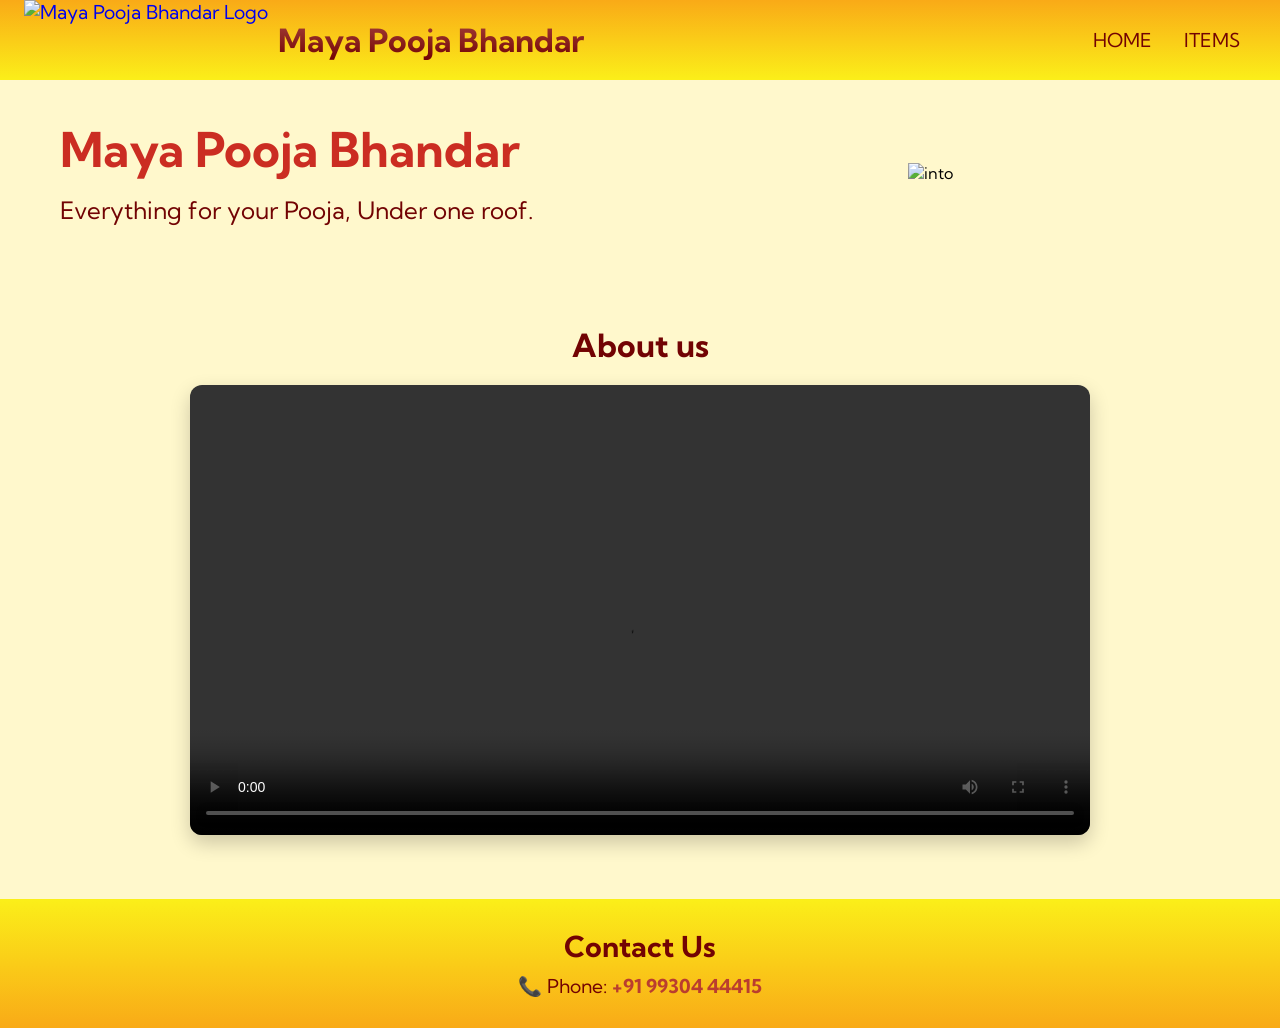
==== index.html @ d42eaa60 "Add files via upload" ====
<!DOCTYPE html>
<html lang="en">
<head>
    <meta charset="UTF-8">
    <meta name="viewport" content="width=device-width, initial-scale=1.0">
    <title>Maya Pooja Bhandar</title>

    <!-- CSS -->
    <link rel="stylesheet" href="styles.css">
    <link rel="preconnect" href="https://fonts.googleapis.com">
<link rel="preconnect" href="https://fonts.gstatic.com" crossorigin>
<link href="https://fonts.googleapis.com/css2?family=Kumbh+Sans:wght,YOPQ@100..900,300&family=Montserrat:ital,wght@0,100..900;1,100..900&display=swap" rel="stylesheet">
</head>

<body>

    <!-- NAVBAR -->
    <nav class="navbar">
        <div class="navbar__container">

            <!-- LOGO -->
            <a href="/" id="navbar__logo">
                <img src="images/logo.png" alt="Maya Pooja Bhandar Logo" class="logo-img">
                <span class="logo-text">Maya Pooja Bhandar</span>
            </a>

            <!-- HAMBURGER -->
            <div class="navbar__toggle" id="mobile-menu">
                <span class="bar"></span>
                <span class="bar"></span>
                <span class="bar"></span>
            </div>

            <!-- MENU -->
            <ul class="navbar__menu">
                <li class="navbar__item">
                    <a href="/" class="navbar__links">HOME</a>
                </li>

                <li class="navbar__item">
                    <a href="/products.html" class="navbar__links">ITEMS</a>
                </li>

                <li class="navbar__btn">
                    <a href="/" class="button">SIGN UP</a>
                </li>
            </ul>

        </div>
    </nav>
    <!--hero section-->
    <div class="main">
        <div class="main__container">
            <div class="main__content">
                <h1>Maya Pooja Bhandar</h1>
                <p>Everything for your Pooja, Under one roof. </p>
            </div>
            <div class="main__img--container">
                <img src="images/logo.png" alt="into" id="main__img">
            </div>
        </div>
    </div>
    <!-- INTRO VIDEO SECTION -->
    <section class="intro-section">
        <h2 class="intro-title">About us</h2>

        <video class="intro-video" controls preload="metadata">
            <source src="images/intro.mp4" type="video/mp4">
            Your browser does not support the video tag.
        </video>
    </section>

    <!-- FOOTER -->
<footer class="footer">
    <h3>Contact Us</h3>
    <p>📞 Phone: <a href="tel:+919930444415">+91 99304 44415</a></p>
</footer>

    <!-- JAVASCRIPT -->
    <script src="app.js"></script>
</body>
</html>
---- styles.css ----
/* =====================
   RESET
===================== */
* {
    box-sizing: border-box;
    margin: 0;
    padding: 0;
    font-family: 'Kumbh Sans', sans-serif;
}

/* =====================
   NAVBAR
===================== */
.navbar {
    background: linear-gradient(to top, #fbef19 0%, #f9aa17 100%);
    height: 80px;
    display: flex;
    justify-content: center;
    align-items: center;
    font-size: 1.2rem;
    position: sticky;
    top: 0;
    z-index: 999;
}

.navbar__container {
    display: flex;
    justify-content: space-between;
    align-items: center;
    height: 80px;
    width: 100%;
    padding: 0 24px;
}

/* =====================
   LOGO (IMAGE + TEXT)
===================== */
#navbar__logo {
    display: flex;
    align-items: center;
    text-decoration: none;
    cursor: pointer;
}

/* Logo image */
.logo-img {
    height: 80px;
    width: auto;
    margin-right: 10px;
}

/* Logo text */
.logo-text {
    background-image: linear-gradient(to top, #720303, #a6413a);
    background-size: 100%;
    -webkit-background-clip: text;
    -moz-background-clip: text;
    -webkit-text-fill-color: transparent;
    -moz-text-fill-color: transparent;
    font-size: 2rem;
    font-weight: bold;
}

/* =====================
   MENU LINKS
===================== */
.navbar__menu {
    display: flex;
    align-items: center;
    list-style: none;
    text-align: center;
}

.navbar__item {
    height: 80px;
}

.navbar__links {
    color: #720303;
    display: flex;
    align-items: center;
    justify-content: center;
    text-decoration: none;
    padding: 0 1rem;
    height: 100%;
    transition: color 0.3s ease;
}

.navbar__links:hover {
    color: #f77062;
}

/* =====================
   SIGN UP BUTTON
===================== */
.navbar__btn {
    display: none;
}



.button:hover {
    background: #f4911f;
}

/* =====================
   HAMBURGER MENU
===================== */
.navbar__toggle {
    display: none;
    cursor: pointer;
}

.bar {
    width: 25px;
    height: 3px;
    margin: 5px 0;
    background: #a6413a;
    transition: all 0.3s ease-in-out;
}

/* =====================
   INTRO VIDEO SECTION
===================== */
.intro-section {
    padding: 60px 20px;
    text-align: center;
    background: #fff8cc;
}

.intro-title {
    font-size: 2rem;
    color: #720303;
    margin-bottom: 20px;
    font-weight: bold;
}

.intro-video {
    width: 80%;
    max-width: 900px;
    border-radius: 12px;
    box-shadow: 0 8px 20px rgba(0,0,0,0.2);
}

/* =====================
   MOBILE STYLES
===================== */
@media screen and (max-width: 960px) {
    .navbar__toggle {
        display: flex;
        flex-direction: column;
        justify-content: center;
    }

    .navbar__menu {
        display: grid;
        grid-template-columns: 1fr;
        position: absolute;
        top: -1000px;
        left: 0;
        width: 100%;
        background: linear-gradient(to top, #facd19 0%, #fced23 100%);
        opacity: 0;
        transition: all 0.5s ease;
        z-index: -1;
    }

    .navbar__menu.active {
        top: 80px;
        opacity: 1;
        z-index: 99;
        height: 50vh;
        font-size: 1.6rem;
    }

    .navbar__item {
        width: 100%;
    }

    .navbar__links {
        padding: 2rem;
        width: 100%;
        display: table;
        color: #720303;
    }

    .navbar__btn {
        padding-bottom: 2rem;
    }

    .button {
        width: 80%;
        height: 80px;
        margin: 0 auto;
    }

    .logo-img {
    height: 70px;
    margin-right: 8px;
}

    .logo-text {
    font-size: 1.8rem;
    font-weight: bold;
    background-image: linear-gradient(to top, #720303, #a6413a);
    -webkit-background-clip: text;
    -webkit-text-fill-color: transparent;
}

    #mobile-menu.is-active .bar:nth-child(1) {
        transform: translateY(8px) rotate(45deg);
    }

    #mobile-menu.is-active .bar:nth-child(2) {
        opacity: 0;
    }

    #mobile-menu.is-active .bar:nth-child(3) {
        transform: translateY(-8px) rotate(-45deg);
    }

    @media screen and (max-width: 960px) {
        .intro-video {
            width: 95%;
        }
    }
}  

/* Hero section css */
.main {
    background-color: #fff8cc;
    padding: 40px 0;
}

.main__container {
    display: grid;
    grid-template-columns: 1fr 1fr;
    align-items: center;
    max-width: 1200px;
    margin: auto;
    padding: 0 20px;
}
.main__content h1 {
    font-size: 3rem;
    color: #cb2d22;
}

.main__content p {
    margin-top: 1rem;
    font-size: 1.5rem;
    color: #720303;
}

.main__img--container {
    text-align: center;
}
#main__img {
    width: 100%;
    max-width: 350px;
}

@media screen and (max-width: 768px){
    .main__container{
        display: grid;
        grid-template-columns: auto;
        align-items:center;
        width: 100%;
        margin: 0 auto;
        height: 90vh;
    }

    .main__content{
        text-align: center;
        margin-bottom: 4rem
    }

    .main__content h1{
        font-size: 2rem;
        margin-top: 3rem;
    }

    .main__content p {
        margin-top: 2rem;
        font-size: 1.5rem;
    }
}

@media screen and (max-width: 480px){
    .main__content h1{
        font-size: 2.5rem;
        margin-top: 2rem;
    }

    .main__content p {
        margin-top: 1rem;
        font-size: 1.5rem;
    }
}
/* =====================
   FOOTER
===================== */
.footer {
    background: linear-gradient(to top, #f9aa17 0%, #fbef19 100%);
    text-align: center;
    padding: 30px 20px;
}

.footer h3 {
    font-size: 1.8rem;
    color: #720303;
    margin-bottom: 10px;
}

.footer p {
    font-size: 1.2rem;
    color: #720303;
}

.footer a {
    color: #ba3d2f;
    text-decoration: none;
    font-weight: bold;
}

.footer a:hover {
    text-decoration: underline;
}

/* Mobile footer */
@media screen and (max-width: 480px) {
    .footer h3 {
        font-size: 1.5rem;
    }

    .footer p {
        font-size: 1.1rem;
    }
}
/* =====================
   PRODUCTS PAGE
===================== */
.categories {
    background-color: #fff8cc; /* same as homepage */
    padding: 60px 0;
}

.small-container {
    max-width: 1200px;
    margin: 0 auto;
    padding: 0 20px;
}

.row {
    display: flex;
     /* align LEFT */
    align-items: center;
}

/* Product column */
.col-3 {

    flex-basis: 25%;
    padding: 10px;
    min-width: 200px;
    margin-bottom: 50px;
}

/* Product image */
.col-3 img {
    width: 100%;
    border-radius: 15px;
    box-shadow: 0 8px 20px rgba(0, 0, 0, 0.449);
    transition: transform 1s;
}
.col-3:hover{
    transform: translateY(-5px)
}
.title{
    color: #cb2d22;
    text-align: center;
    margin: 0 auto 80px;
    position: relative;
    line-height: 60px;
}
.title::after{
    content: '';
    background: #a6413a;
    width: 80px;
    height: 2px;
    border-radius: 5px;
    position: absolute;
    bottom: 0;
    left: 50%;
    transform: translateX(-50%);
}
h4{
    color: #720303;
}
p{
    color: #720303;
}
@media screen and (max-width: 768px) {
    .row {
        justify-content: center; /* center on mobile */
    }

    .col-3 {
        flex: 0 0 70%;
    }

    .col-3 img {
        max-width: 100%;
    }
}
/* Product gallery */
.single-product .small-img-row {
    display: flex;
    margin-top: 10px;
}

.single-product .small-img-col {
    display: flex;
    gap: 10px;
}

.single-product .small-img-col img {
    width: 80px;
    cursor: pointer;
    border-radius: 6px;
    border: 2px solid transparent;
}

.single-product .small-img-col img:hover {
    border-color: #fdfcfc;
}
    .single-product h1 {
        font-size: 26px;
        margin-top: 20px;
        margin-left: 20px;
    }
    .single-product h4{
        margin-left: 20px;
    }
    .single-product h3{
        margin-left: 20px;
        margin-top: 20px;
    }
    .single-product p{
        margin-left: 20px;
    }
@media screen and (max-width: 768px) {
    .single-product .row {
        flex-direction: column;
    }

    .single-product .col-2 {
        width: 100%;
    }

    #ProductImg {
        width: 100%;
        max-height: 350px;
        object-fit: contain;
    }

    .small-img-col img {
        width: 90px;
    }

}
.whatsapp-btn {
    display: block;              /* important */
    width: fit-content;          /* shrink to content */
    margin: 30px auto;           /* centers horizontally */
    padding: 14px 28px;
    background-color: #25D366;
    color: #fff;
    font-size: 18px;
    font-weight: 600;
    text-decoration: none;
    border-radius: 8px;
    transition: transform 0.2s ease, box-shadow 0.2s ease;
}

.whatsapp-btn:hover {
    transform: scale(1.05);
    box-shadow: 0 6px 15px rgba(0,0,0,0.25);
}

/* Mobile optimization */
@media (max-width: 768px) {
    .whatsapp-btn {
        width: 60%;
        text-align: center;
        font-size: 20px;
    }
}
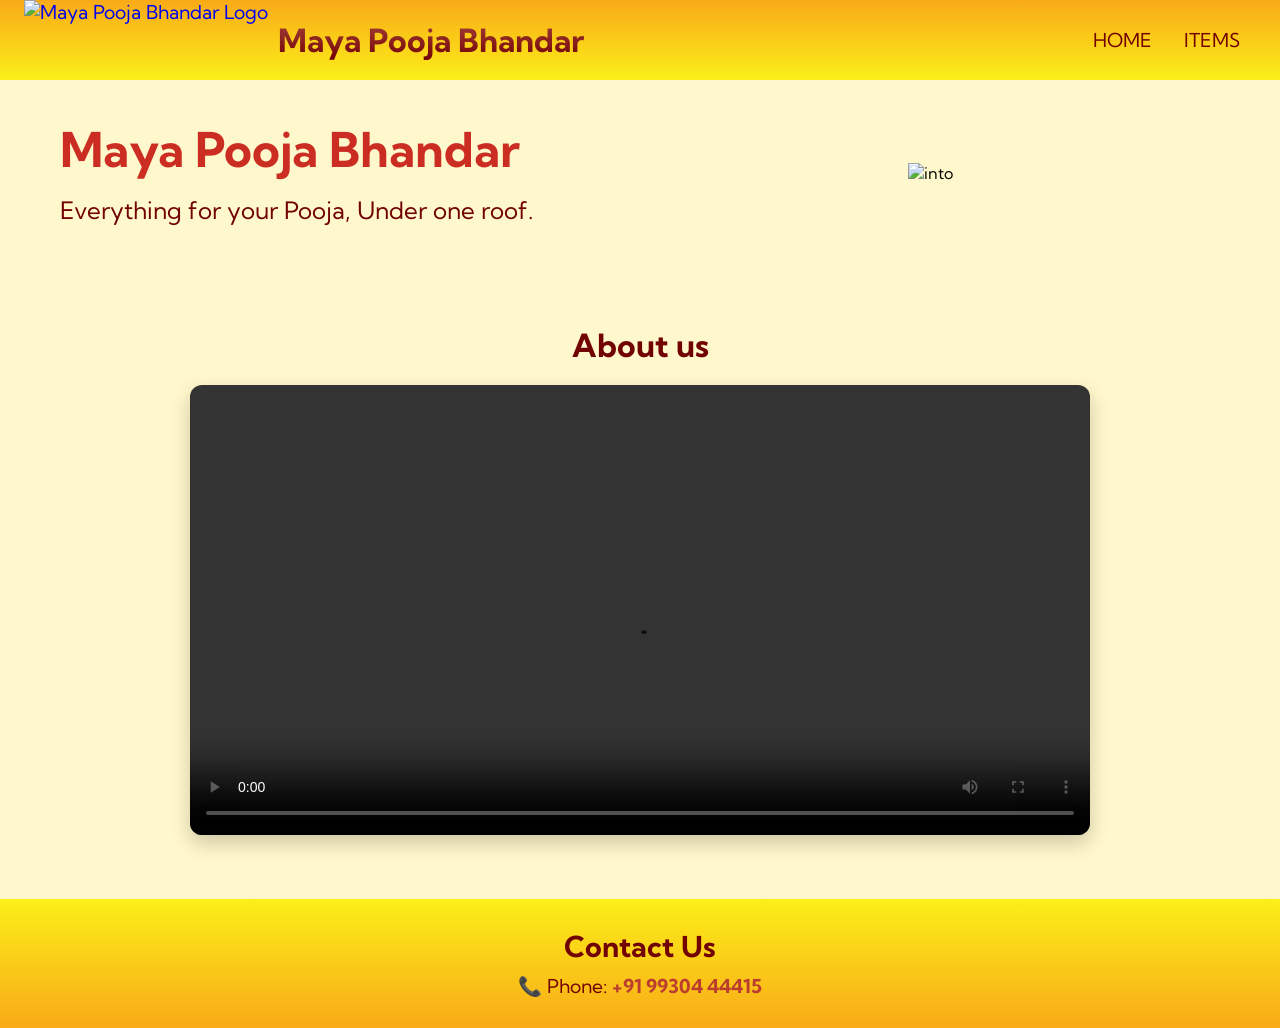
==== commit 9ccbddc4: "index.html" ====
--- a/index.html
+++ b/index.html
@@ -20,7 +20,7 @@
 
             <!-- LOGO -->
             <a href="/" id="navbar__logo">
-                <img src="images/logo.png" alt="Maya Pooja Bhandar Logo" class="logo-img">
+                <img src="/images/logo.png" alt="Maya Pooja Bhandar Logo" class="logo-img">
                 <span class="logo-text">Maya Pooja Bhandar</span>
             </a>
 
@@ -56,7 +56,7 @@
                 <p>Everything for your Pooja, Under one roof. </p>
             </div>
             <div class="main__img--container">
-                <img src="images/logo.png" alt="into" id="main__img">
+                <img src="/images/logo.png" alt="into" id="main__img">
             </div>
         </div>
     </div>
@@ -65,7 +65,7 @@
         <h2 class="intro-title">About us</h2>
 
         <video class="intro-video" controls preload="metadata">
-            <source src="images/intro.mp4" type="video/mp4">
+            <source src="/images/intro.mp4" type="video/mp4">
             Your browser does not support the video tag.
         </video>
     </section>
@@ -80,3 +80,4 @@
     <script src="app.js"></script>
 </body>
 </html>
+
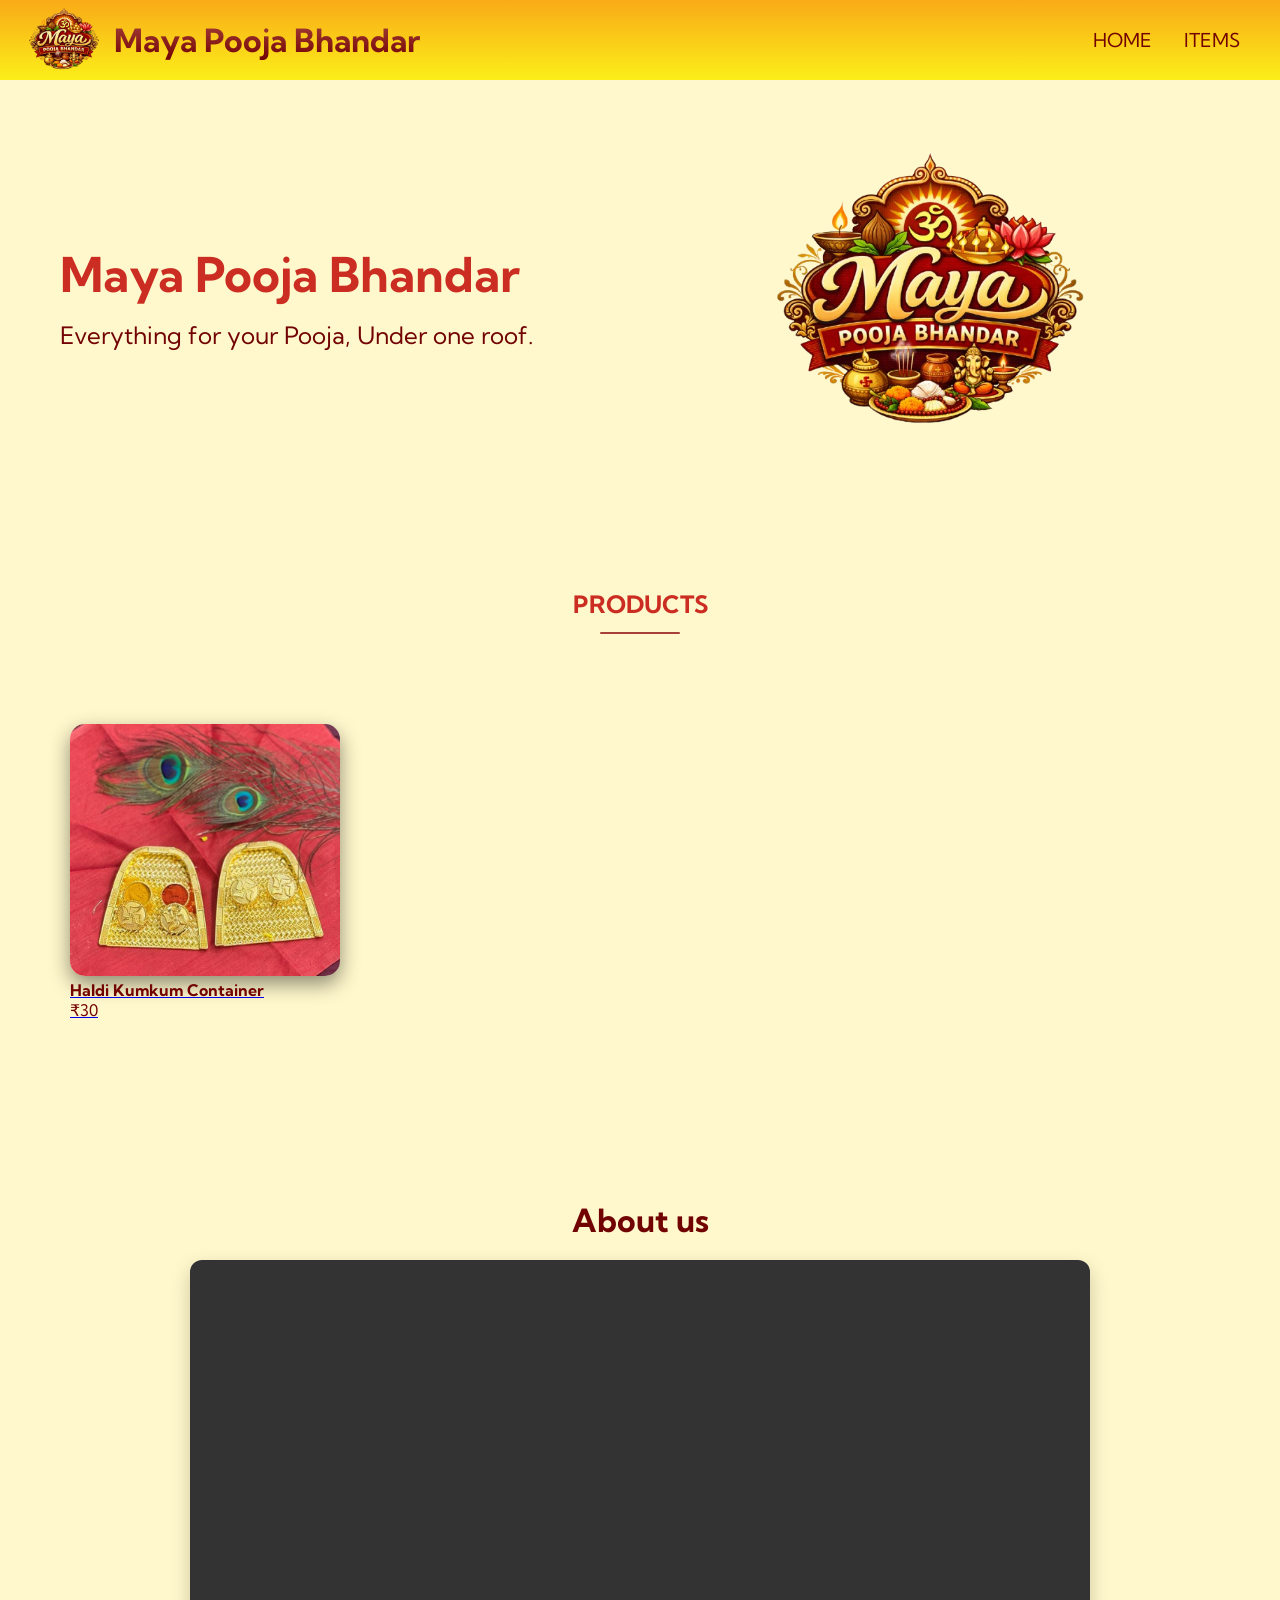
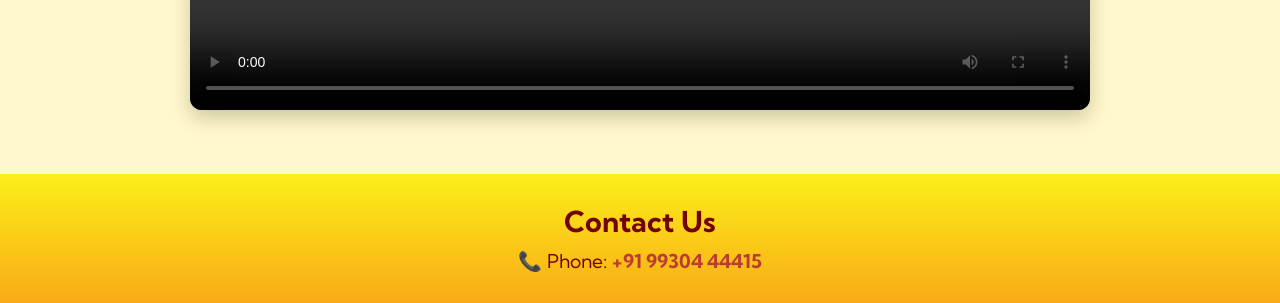
==== commit 07f30222: "index.html" ====
--- a/index.html
+++ b/index.html
@@ -60,6 +60,21 @@
             </div>
         </div>
     </div>
+        <!-- PRODUCTS -->
+<div class="categories">
+    <div class="small-container">
+        <h2 class="title">PRODUCTS</h2>
+        <div class="row">
+           <div class="col-3">
+            <a href="product_details.html?product=item1" class="product-link">
+                <img src="/images/item1.jpeg" alt="Haldi Kumkum Container">
+                <h4>Haldi Kumkum Container</h4>
+                <p>₹30</p>
+            </a>
+        </div>
+        </div>
+    </div>
+</div>
     <!-- INTRO VIDEO SECTION -->
     <section class="intro-section">
         <h2 class="intro-title">About us</h2>
@@ -81,3 +96,4 @@
 </body>
 </html>
 
+
